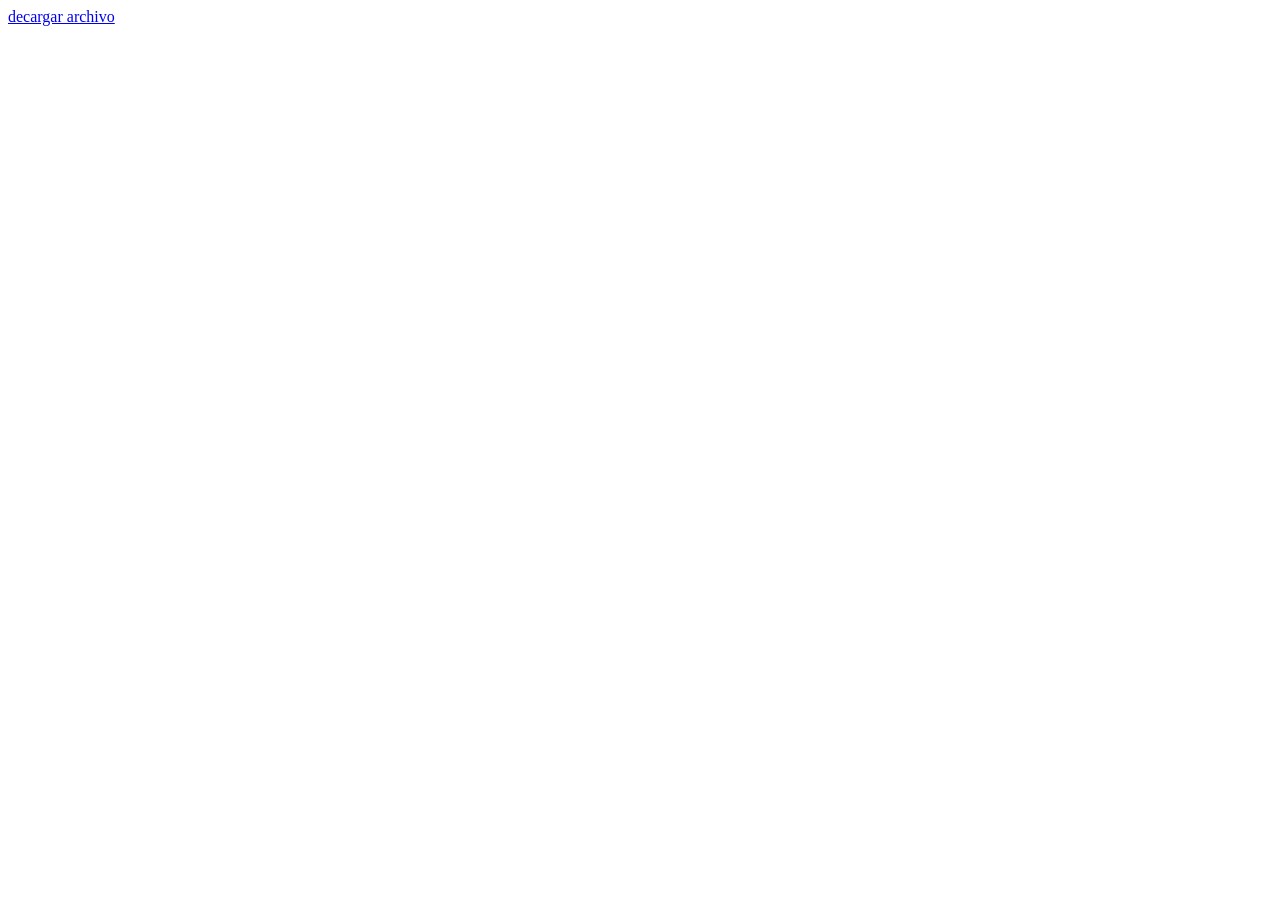
==== descarga.html @ 105c2614 "w" ====
<!DOCTYPE html>
<html lang="en">
<head>
    <meta charset="UTF-8">
    <meta name="viewport" content="width=device-width, initial-scale=1.0">
    <title>Document</title>
</head>
<body>
    <a href="Leccion 1 AR.apk" download="Prueba de descarga" >
        decargar archivo 
    </a>
</body>
</html>
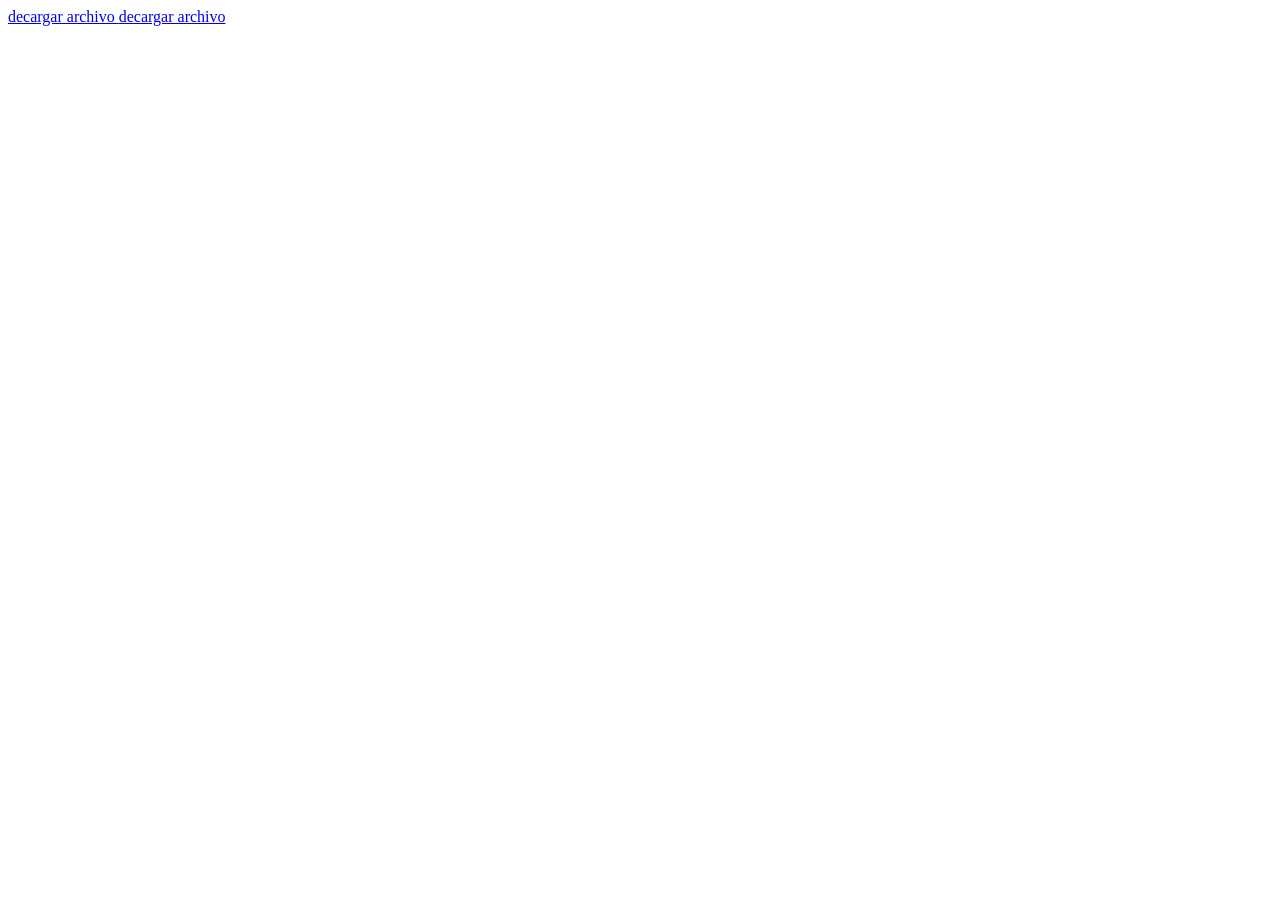
==== commit 3498a304: "4 d" ====
--- a/descarga.html
+++ b/descarga.html
@@ -9,5 +9,8 @@
     <a href="Leccion 1 AR.apk" download="Prueba de descarga" >
         decargar archivo 
     </a>
+     <a href="Leccion 2 AR.apk" download="Prueba de descarga" >
+        decargar archivo 
+    </a>
 </body>
 </html>
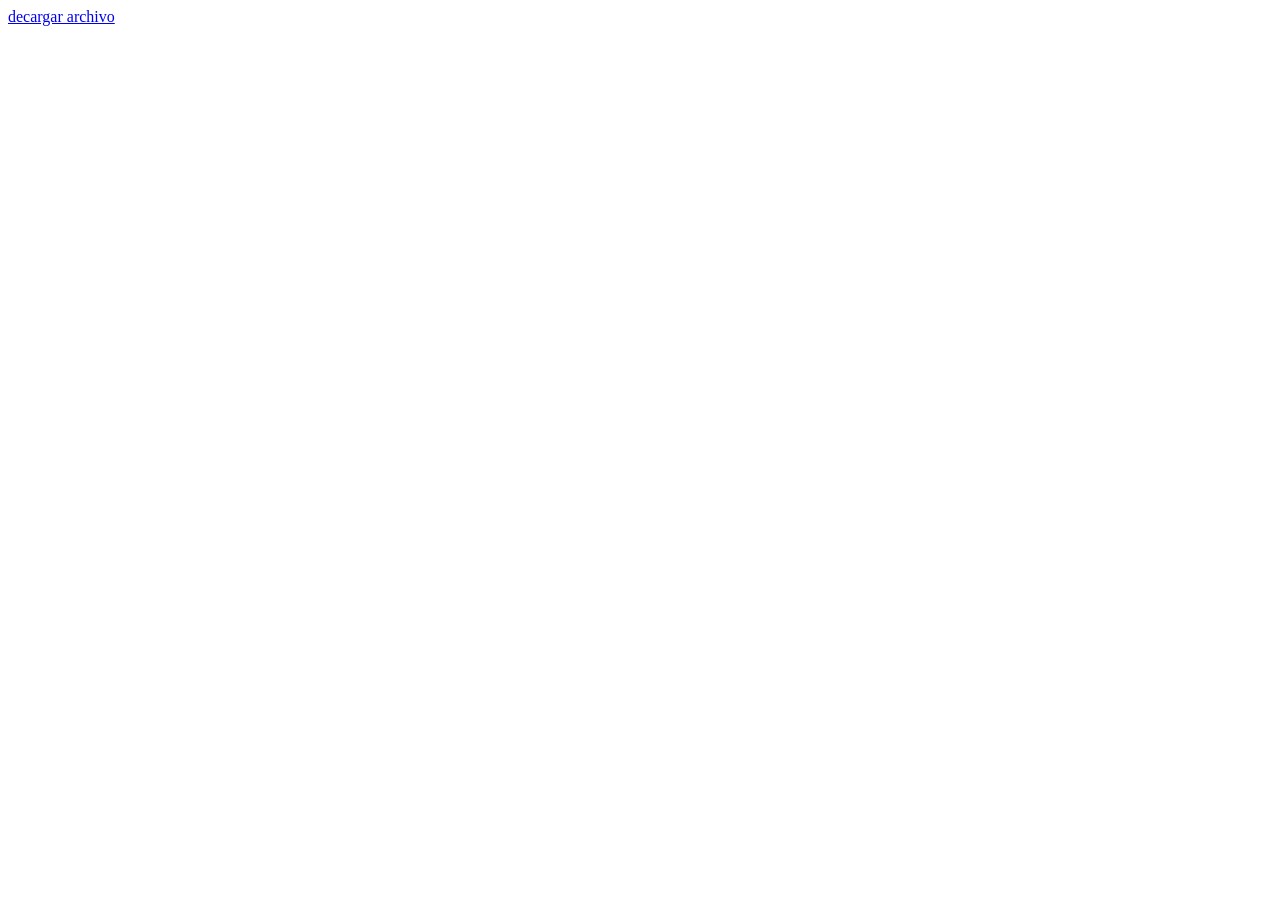
==== commit 1f644dd0: "e e" ====
--- a/descarga.html
+++ b/descarga.html
@@ -9,8 +9,6 @@
     <a href="Leccion 1 AR.apk" download="Prueba de descarga" >
         decargar archivo 
     </a>
-     <a href="Leccion 2 AR.apk" download="Prueba de descarga" >
-        decargar archivo 
-    </a>
+     
 </body>
 </html>
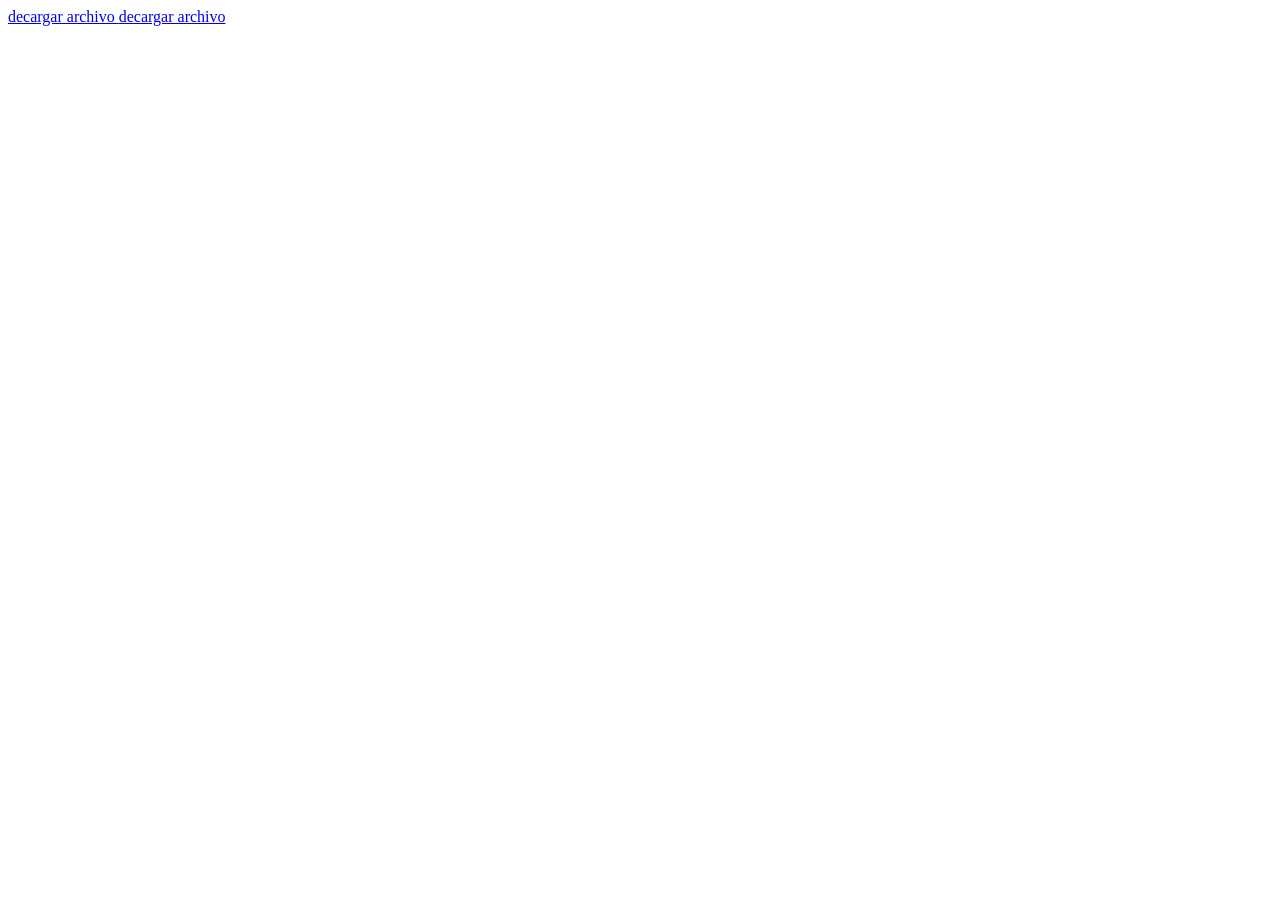
==== commit a291d1a8: "2" ====
--- a/descarga.html
+++ b/descarga.html
@@ -9,6 +9,10 @@
     <a href="Leccion 1 AR.apk" download="Prueba de descarga" >
         decargar archivo 
     </a>
+
+      <a href="Leccion 2 AR.apk" download="Prueba de descarga" >
+        decargar archivo 
+    </a>
      
 </body>
 </html>
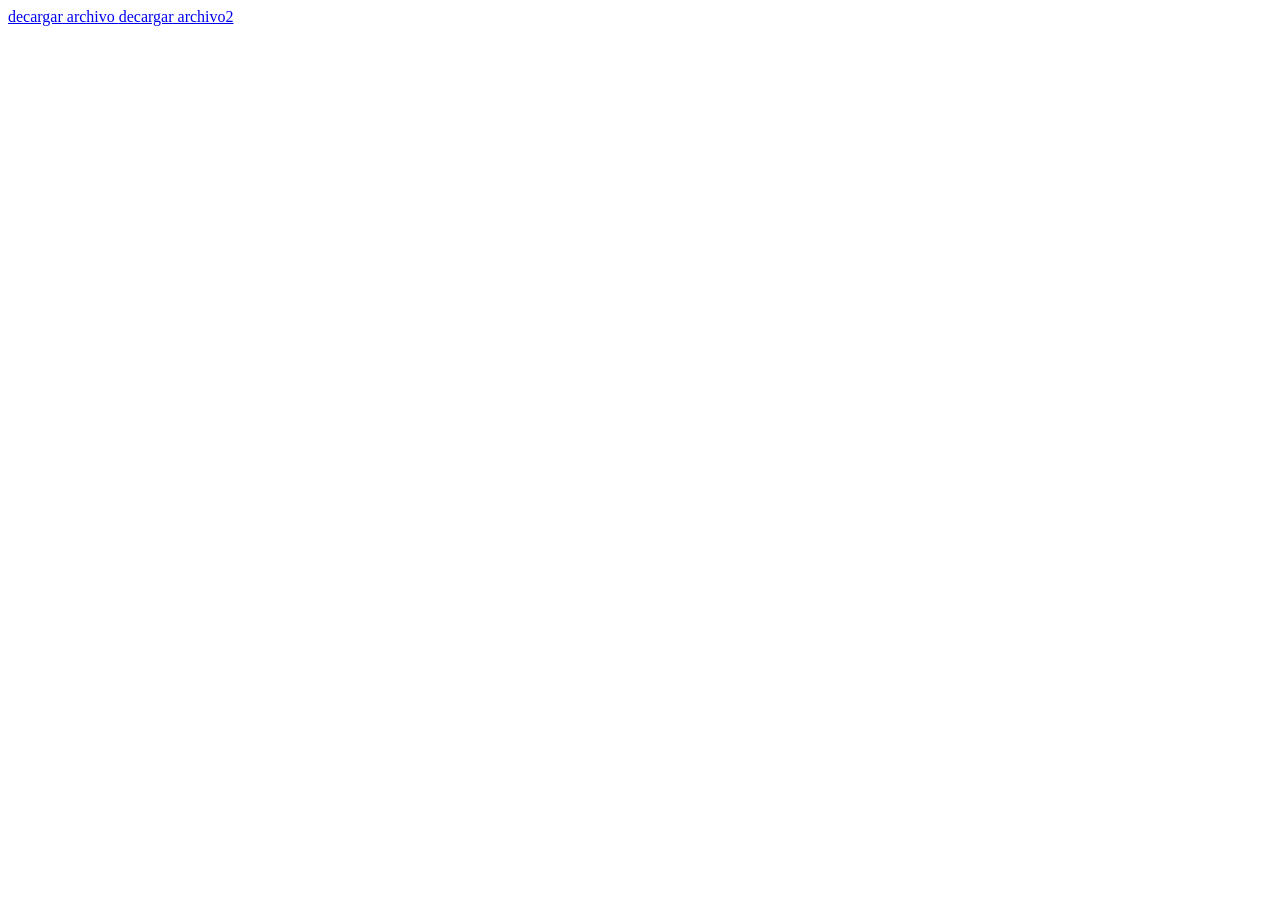
==== commit 04c0e705: "3" ====
--- a/descarga.html
+++ b/descarga.html
@@ -11,7 +11,7 @@
     </a>
 
       <a href="Leccion 2 AR.apk" download="Prueba de descarga" >
-        decargar archivo 
+        decargar archivo2 
     </a>
      
 </body>
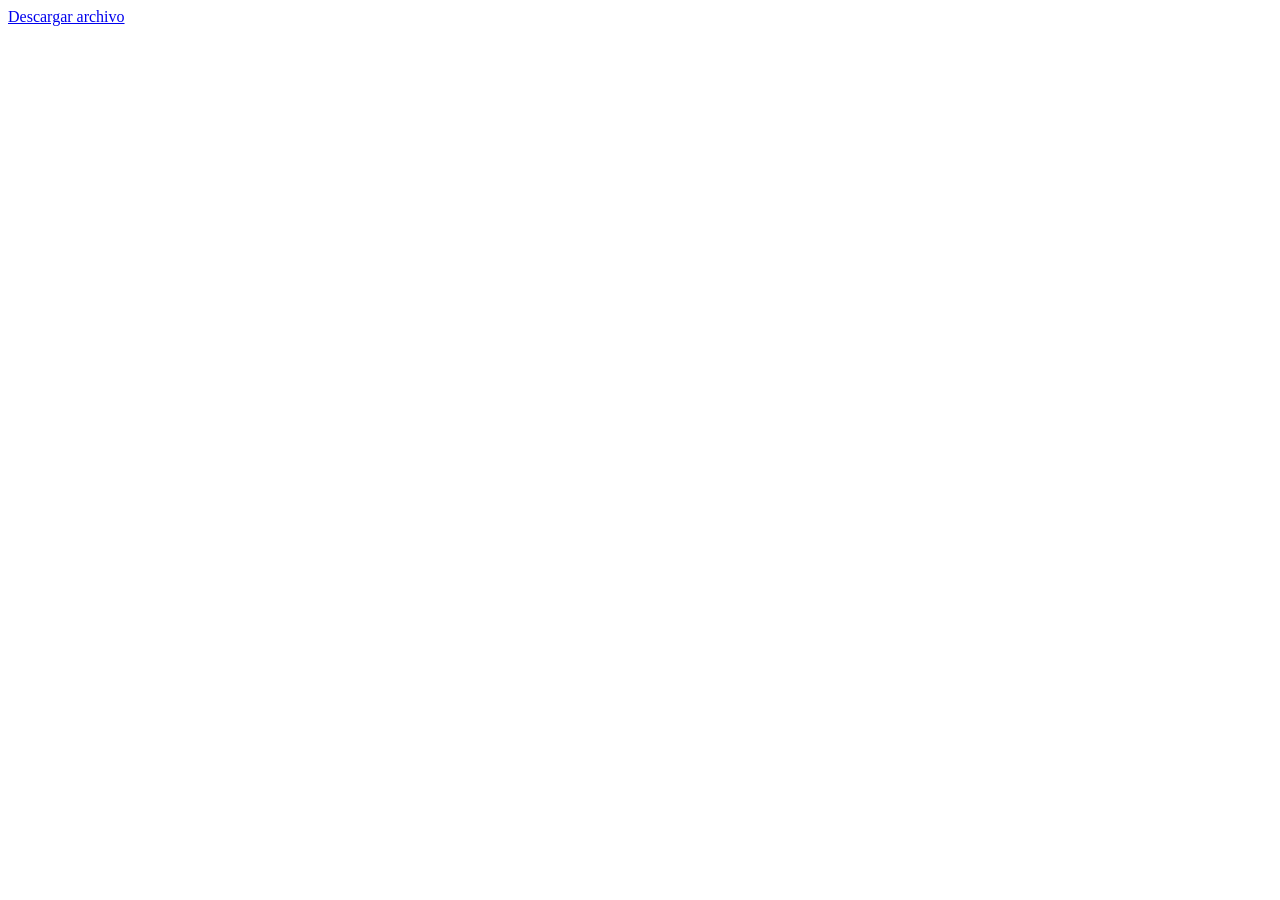
==== commit 42b921ea: "q q" ====
--- a/descarga.html
+++ b/descarga.html
@@ -6,13 +6,10 @@
     <title>Document</title>
 </head>
 <body>
-    <a href="Leccion 1 AR.apk" download="Prueba de descarga" >
-        decargar archivo 
+    <a href="apks/Leccion 1 AR.apk" download="Leccion1" >
+        Descargar archivo 
     </a>
 
-      <a href="Leccion 2 AR.apk" download="Prueba de descarga" >
-        decargar archivo2 
-    </a>
      
 </body>
 </html>
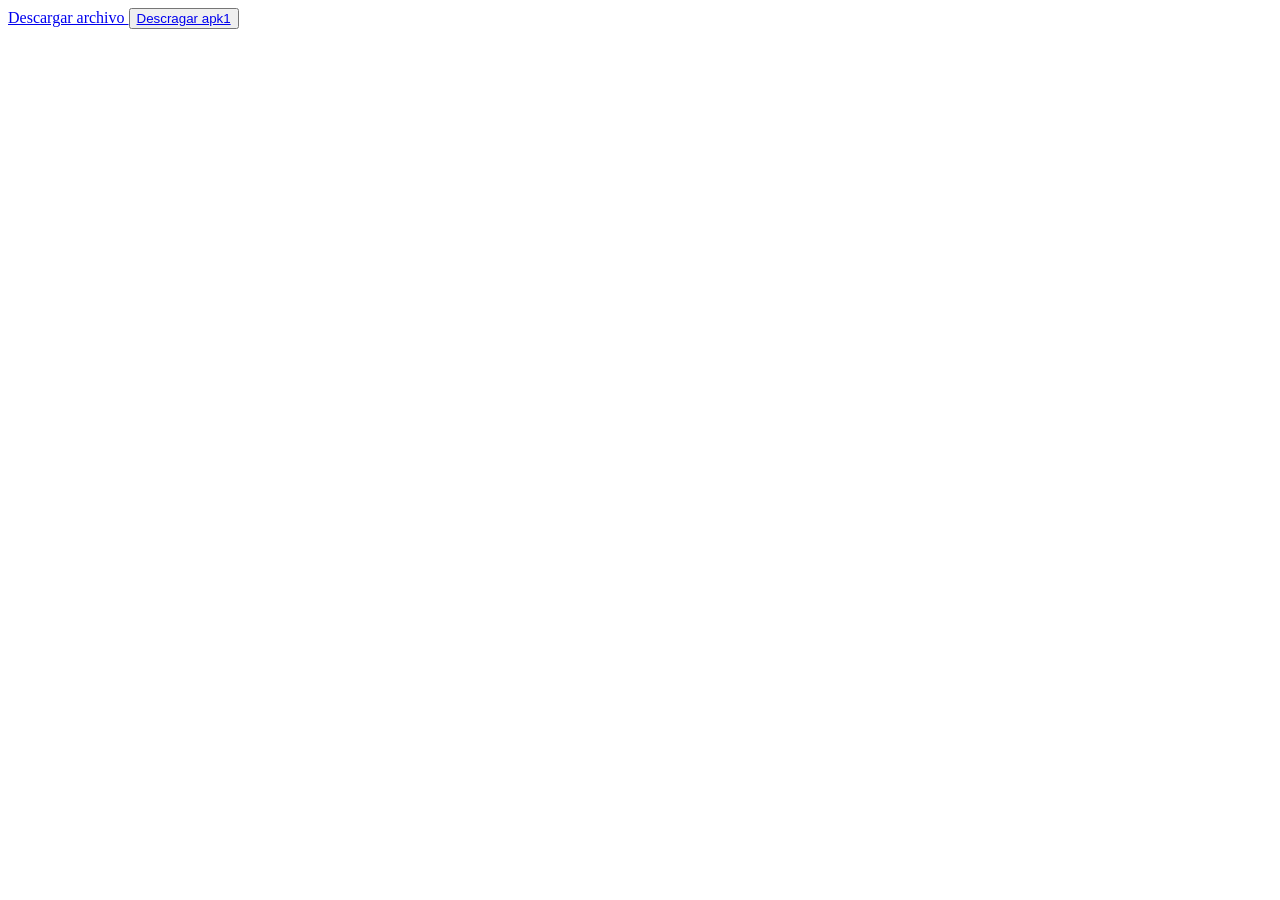
==== commit d4cb2543: "w w" ====
--- a/descarga.html
+++ b/descarga.html
@@ -10,6 +10,8 @@
         Descargar archivo 
     </a>
 
-     
+     <button>
+        <a href="apks/Leccion 1 AR.apk" download="Leccion1" >Descragar apk1</a>
+     </button>
 </body>
 </html>
